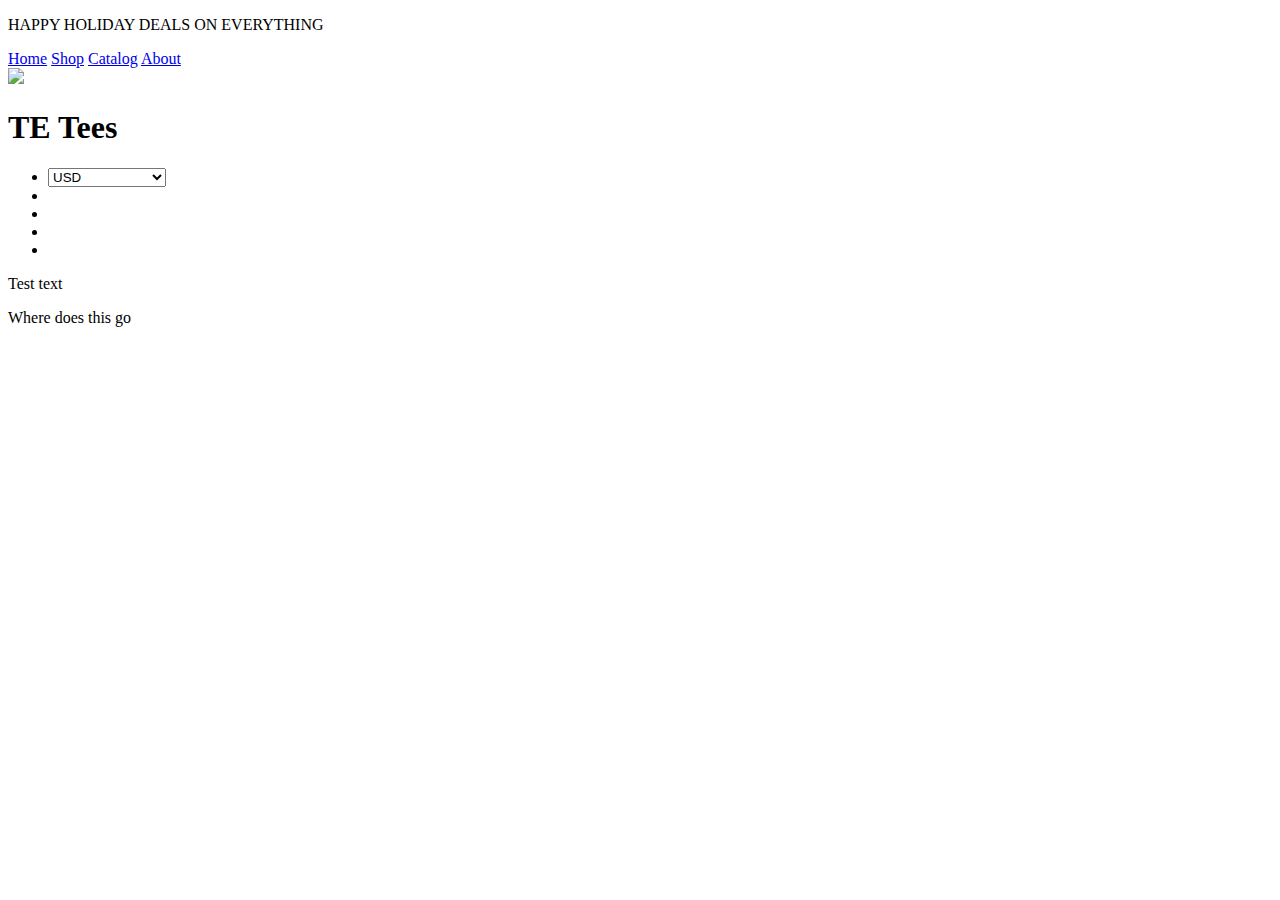
==== index.html @ 006628b4 "nav bar in" ====
<!-- <video data-v-220309c9="" autoplay="autoplay" muted="muted" loop="loop" playsinline="" src="https://cdn-hogwartslegacy.warnerbrosgames.com/home/hero.mp4?c=b" class="trailer-video"><source type="video/mp4" src="https://cdn-hogwartslegacy.warnerbrosgames.com/home/hero.mp4?c=b" preload="auto"></video> -->

<!DOCTYPE html>
<html lang="en">

<head>
    <meta charset="UTF-8">
    <meta http-equiv="X-UA-Compatible" content="IE=edge">
    <meta name="viewport" content="width=device-width, initial-scale=1.0">
    <script src="https://kit.fontawesome.com/c48824ee9c.js" crossorigin="anonymous"></script>
    <link rel="stylesheet" href="C:\Users\Student\source\repos\pairs\team-0-week-9-inclass-exercise\styles.css">
    <title>Document</title>
</head>

<body>
    
    <header>
        <p><i class="fa-solid fa-bolt"></i></i> HAPPY HOLIDAY DEALS ON EVERYTHING <i class="fa-solid fa-bolt"></i></p>
    </header>
    <header id="head">
        <nav id="left-nav">
            <a href="#">Home</a>
            <a href="#">Shop</a>
            <a href="#">Catalog</a>
            <a href="#">About</a>
        </nav>
        <div id="title">
            <img src="C:\Users\Student\source\repos\pairs\team-0-week-9-inclass-exercise\te-logo.png">
            <h1>TE Tees</h1>
        </div>
        <nav id="right-nav">
            
            <ul>
                <li>
                    <select id="currency" name="currency">
                        <option>USD</option>
                        <option value="BTC">Bitcoin</option>
                        <option value="CAD">Canadian Dollar</option>
                    </select>
                </li>
                <li>
                    <a href="#"><i class="fa-solid fa-magnifying-glass"></i></a>
                </li>
                <li>
                    <a href="#"><i class="fa-solid fa-user"></i></a>
                </li>
                <li>
                    <a href="#"><i class="fa-regular fa-heart"></i></a>
                </li>
                <li>
                    <a href="#"><i class="fa-solid fa-cart-shopping"></i></a>
                </li>
            </ul>
        </nav>
    </header>
    <main>
        <p>Test text</p>

    </main>
    <footer>
        <p>Where does this go</p>
    </footer>
</body>

</html>
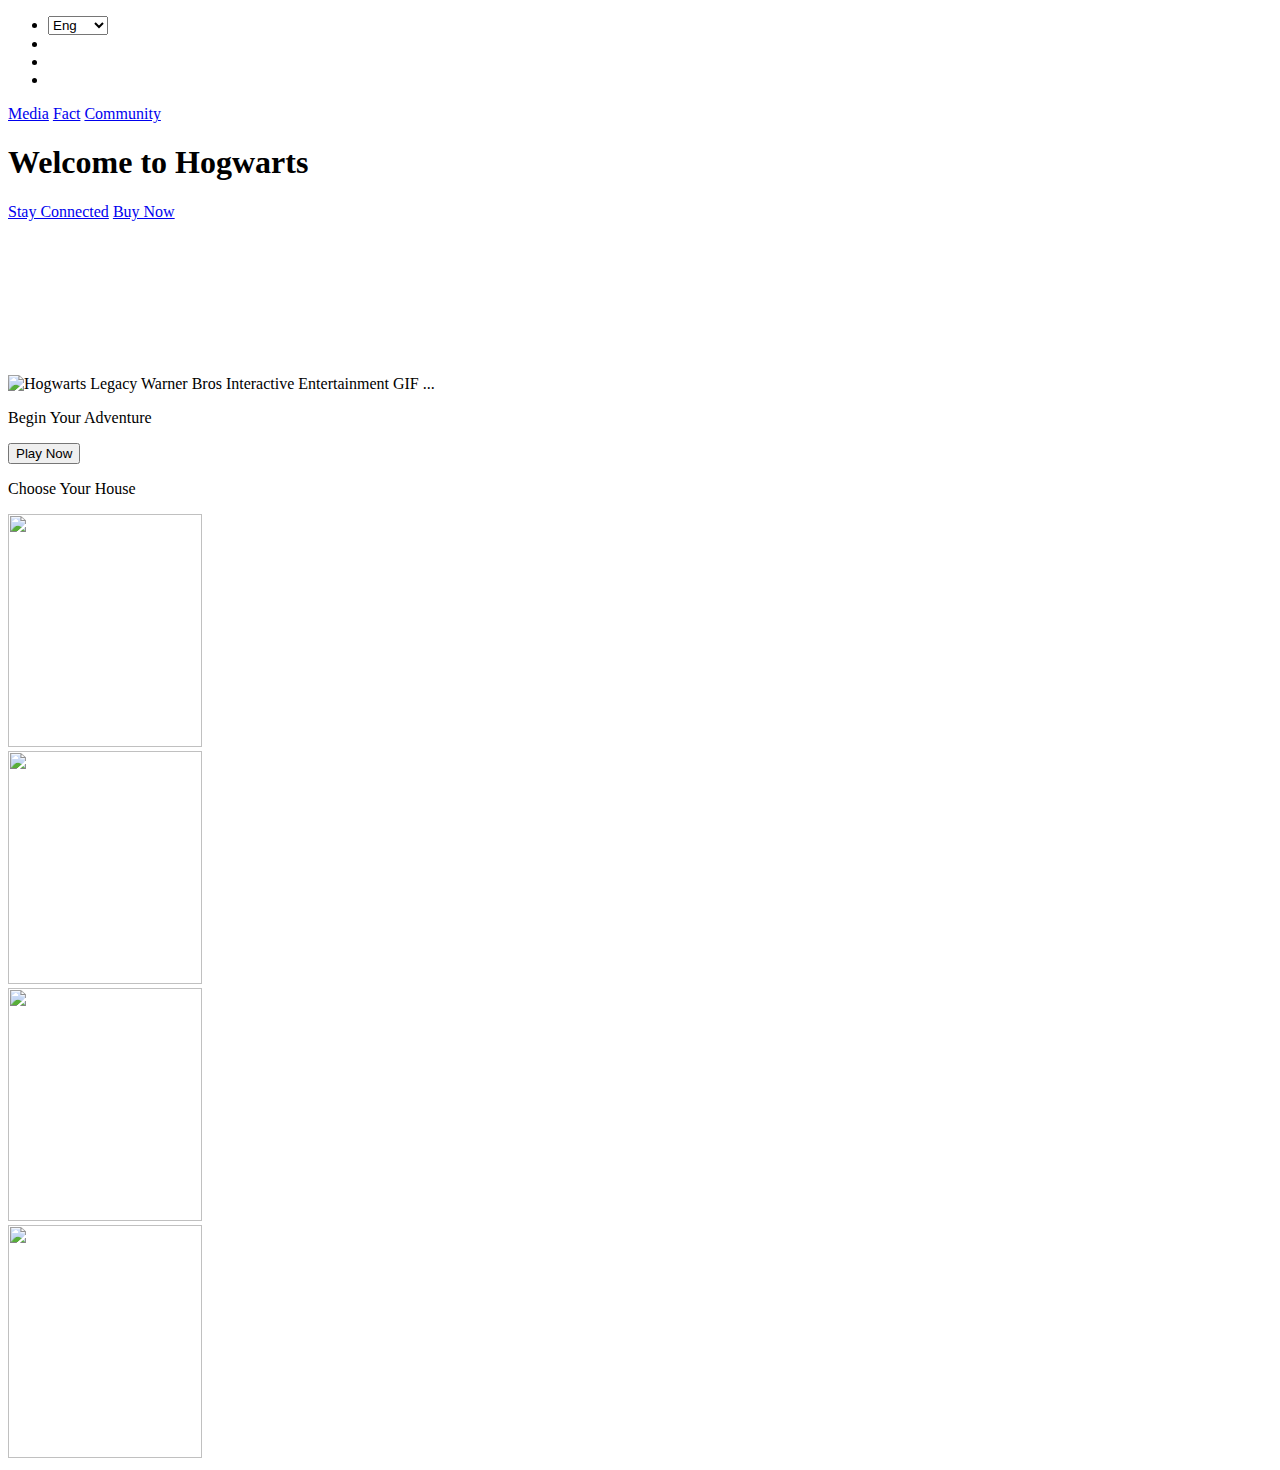
==== commit e162bda6: "updated project" ====
--- a/index.html
+++ b/index.html
@@ -1,65 +1,89 @@
-<!-- <video data-v-220309c9="" autoplay="autoplay" muted="muted" loop="loop" playsinline="" src="https://cdn-hogwartslegacy.warnerbrosgames.com/home/hero.mp4?c=b" class="trailer-video"><source type="video/mp4" src="https://cdn-hogwartslegacy.warnerbrosgames.com/home/hero.mp4?c=b" preload="auto"></video> -->
-
 <!DOCTYPE html>
 <html lang="en">
-
 <head>
     <meta charset="UTF-8">
-    <meta http-equiv="X-UA-Compatible" content="IE=edge">
     <meta name="viewport" content="width=device-width, initial-scale=1.0">
+    <meta http-equiv="X-UA-Compatible" content="ie=edge">
+    <title>Harry Potter Site</title>
     <script src="https://kit.fontawesome.com/c48824ee9c.js" crossorigin="anonymous"></script>
-    <link rel="stylesheet" href="C:\Users\Student\source\repos\pairs\team-0-week-9-inclass-exercise\styles.css">
-    <title>Document</title>
+    <link rel="stylesheet" href="C:\Users\Student\source\repos\pairs\team-0-week-9-inclass-exercise\Harry Potter\style.css">
+    <script src="script.js"></script>
 </head>
-
 <body>
-    
-    <header>
-        <p><i class="fa-solid fa-bolt"></i></i> HAPPY HOLIDAY DEALS ON EVERYTHING <i class="fa-solid fa-bolt"></i></p>
-    </header>
-    <header id="head">
-        <nav id="left-nav">
-            <a href="#">Home</a>
-            <a href="#">Shop</a>
-            <a href="#">Catalog</a>
-            <a href="#">About</a>
-        </nav>
-        <div id="title">
-            <img src="C:\Users\Student\source\repos\pairs\team-0-week-9-inclass-exercise\te-logo.png">
-            <h1>TE Tees</h1>
-        </div>
-        <nav id="right-nav">
-            
-            <ul>
+    <header id="above-video">
+        <nav id="head-nav">
+            <ul class="icons">
                 <li>
-                    <select id="currency" name="currency">
-                        <option>USD</option>
-                        <option value="BTC">Bitcoin</option>
-                        <option value="CAD">Canadian Dollar</option>
+                    <select id="language" name="language" style="width: 60px">
+                        <option>Eng</option>
+                        <option value="French">Fr</option>
+                        <option value="Spanish">Sp</option>
                     </select>
                 </li>
                 <li>
-                    <a href="#"><i class="fa-solid fa-magnifying-glass"></i></a>
+                    <a href="https://www.facebook.com/harrypottermovie/"><i class="fa-brands fa-square-facebook" id="facebook"></i></a>
                 </li>
                 <li>
-                    <a href="#"><i class="fa-solid fa-user"></i></a>
+                    <a href="https://instagram.com/harrypotterfilm?igshid=YmMyMTA2M2Y="><i class="fa-brands fa-instagram" id="instagram"></i></a>
                 </li>
                 <li>
-                    <a href="#"><i class="fa-regular fa-heart"></i></a>
-                </li>
-                <li>
-                    <a href="#"><i class="fa-solid fa-cart-shopping"></i></a>
+                    <a href="https://store.steampowered.com/search/?term=harry+potter"><i class="fa-brands fa-steam" id="steam"></i></a>
                 </li>
             </ul>
         </nav>
+        <nav id="left-nav">
+            <a href="https://www.google.com/search?q=harry+potter+videos&sxsrf=AJOqlzVTUY-b6fjzLrVpKec48fg-5jLJfQ%3A1679175181785&ei=DS4WZLTQL9miptQPv4aPgAg&ved=0ahUKEwj0iueBt-b9AhVZkYkEHT_DA4AQ4dUDCBA&uact=5&oq=harry+potter+videos&gs_lcp=[base64]&sclient=gws-wiz-serp"><i id="hat" class="fa-solid fa-hat-wizard"></i>Media</a>
+            <a href="https://en.wikipedia.org/wiki/Harry_Potter"><i id="wand" class="fa-solid fa-wand-sparkles"></i>Fact</a>
+            <a href="https://www.fanfiction.net/communities/book/Harry-Potter/"><i id="butterbeer" class="fa-solid fa-beer-mug-empty"></i>Community</a>
+        </nav>
+        <div id="title">
+            <h1><span>Welcome to Hogwarts</span></h1>
+        </div>
+        <nav id="right-nav">
+            <a href="#"><i id="mail" class="fa-regular fa-envelope"></i></i>Stay Connected</a>
+            <a href="https://www.google.com/search?q=harry+potter&sxsrf=AJOqlzX3BfJXl3yFkqyhIcb5s_CDCwO9Ag:1679175229718&source=lnms&tbm=shop&sa=X&ved=2ahUKEwi52tSYt-b9AhX5j4kEHeVcAjEQ_AUoA3oECAEQBQ&biw=1536&bih=746&dpr=1.25"><i id="gringotts" class="fa-solid fa-coins"></i>Buy Now</a>
+        </nav>
     </header>
-    <main>
-        <p>Test text</p>
 
+    
+        <video data-v-220309c9="" id="top-video" autoplay="autoplay" muted="muted" loop="loop" playsinline="" src="https://cdn-hogwartslegacy.warnerbrosgames.com/home/hero.mp4?c=b" class="trailer-video"><source type="video/mp4" src="https://cdn-hogwartslegacy.warnerbrosgames.com/home/hero.mp4?c=b" preload="auto"></video>
+
+    
+    <main id="main-grid">
+
+
+        <div id="main-gif">
+            <img src="https://media.tenor.com/2wkqgMl7Kw8AAAAC/hogwarts-legacy-warner-bros-interactive-entertainment.gif" jsaction="load:XAeZkd;" jsname="HiaYvf" class="n3VNCb pT0Scc KAlRDb" role="" aria-label="" alt="Hogwarts Legacy Warner Bros Interactive Entertainment GIF ..." data-noaft="1" style="width: 552px; height: 310.361px; margin: 0px;">
+        </div>
+
+        <div id="slogan">
+            <p><span>Begin Your Adventure</span></p>
+            <button class="button" style="vertical-align:middle" href="#">Play Now<i class="gg-arrow-right"></i></button>
+        </div>
     </main>
-    <footer>
-        <p>Where does this go</p>
+
+    
+
+    <footer id="footer">
+        <p><span>Choose Your House</span></p>
+        <div id="Gryffindor">
+            <a href="https://www.wizardingworld.com/collections/gryffindor"><img src="https://media.tenor.com/mbb_vsQMsVoAAAAM/gryffindor-harrypotter.gif" id="gryff-gif" class="gif"  style="width: 194.167px; height: 233px; margin: 0px;"></a>
+
+        </div>
+        <div id="Slytherin">
+            <a href="https://www.wizardingworld.com/collections/slytherin"><img src="https://media.tenor.com/qt8yMpX9F7gAAAAC/harry-potter-slytherin.gif" id="sly-gif" class="gif" style="width: 194.167px; height: 233px; margin: 0px;"></a>
+            
+        </div>
+        <div id="Ravenclaw">
+            <a href="https://www.wizardingworld.com/collections/ravenclaw"><img src="https://media.tenor.com/Sgm7TzrEQzAAAAAM/harry-potter-ravenclaw.gif" id="raven-gif" class="gif" style="width: 194.167px; height: 233px; margin: 0px;"></a>
+
+        </div>
+        <div id="Hufflepuff">
+            <a href="https://www.wizardingworld.com/collections/hufflepuff"><img src="https://media1.giphy.com/media/PMp40oEvNfKve/giphy.gif" id="huffle-gif" class="gif" style="width: 194.167px; height: 233px; margin: 0px;"></a>
+        </div>
+
     </footer>
 </body>
 
+</html>
 </html>